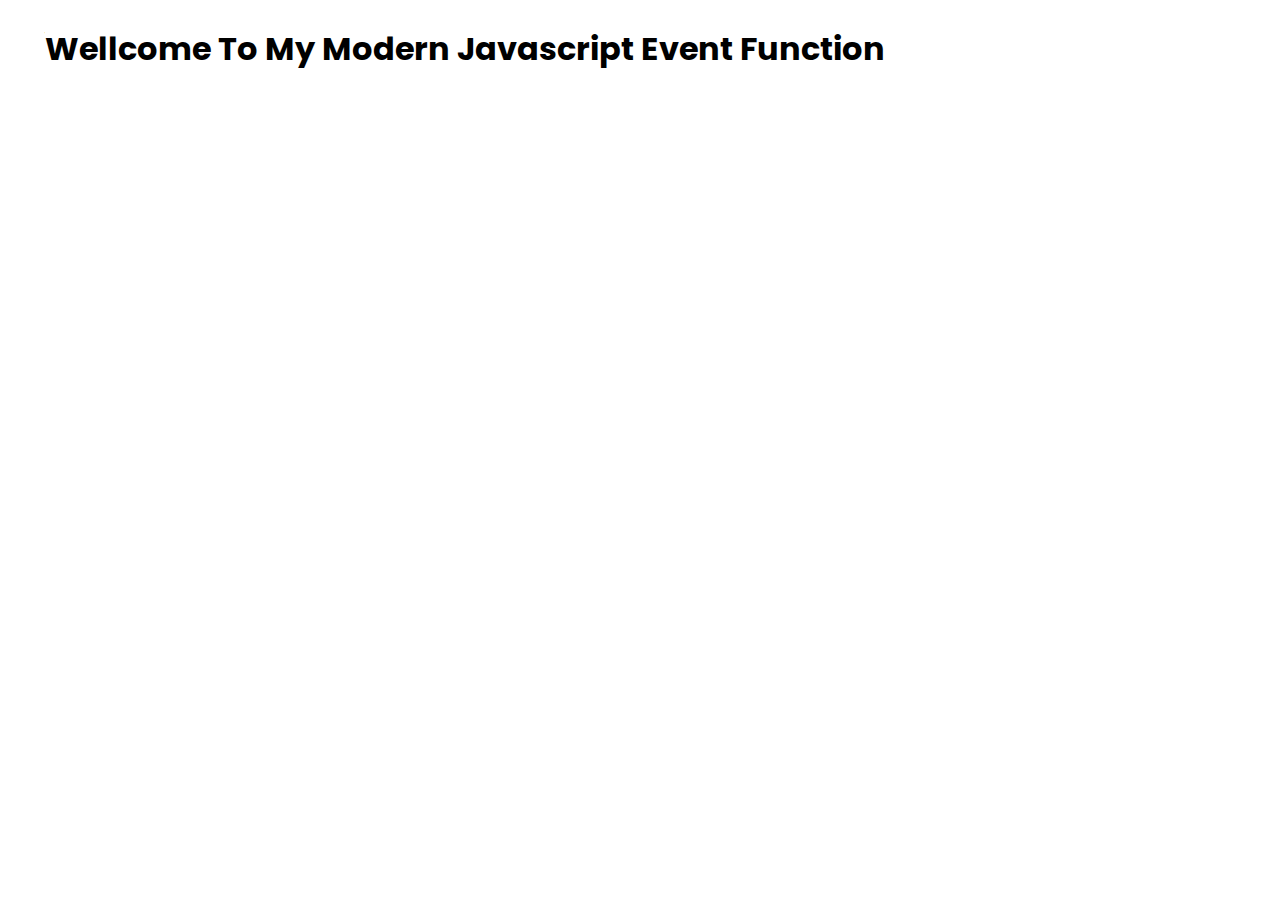
==== index.html @ 207f20ff "JS DOM Event" ====
<!DOCTYPE html>
<html lang="en">
    <head>
        <meta charset="UTF-8">
        <meta http-equiv="X-UA-Compatible" content="IE=edge">
        <meta name="viewport" content="width=device-width, initial-scale=1.0">
        <title>JS DOM Event</title>
        <link rel="stylesheet" href="style.css">
    </head>

    <body>
        <header>
            <h1>Wellcome To My Modern Javascript Event Function</h1>
        </header>

        <main>
            <section>
                
            </section>
        </main>






        <script src="index.js"></script>
    </body>

</html>
---- style.css ----
@import url('https://fonts.googleapis.com/css2?family=Poppins:wght@300;400;500;600;700&display=swap');

body{
    font-family: 'Poppins', sans-serif;
    width: 1190px;
    margin:25px auto;
}
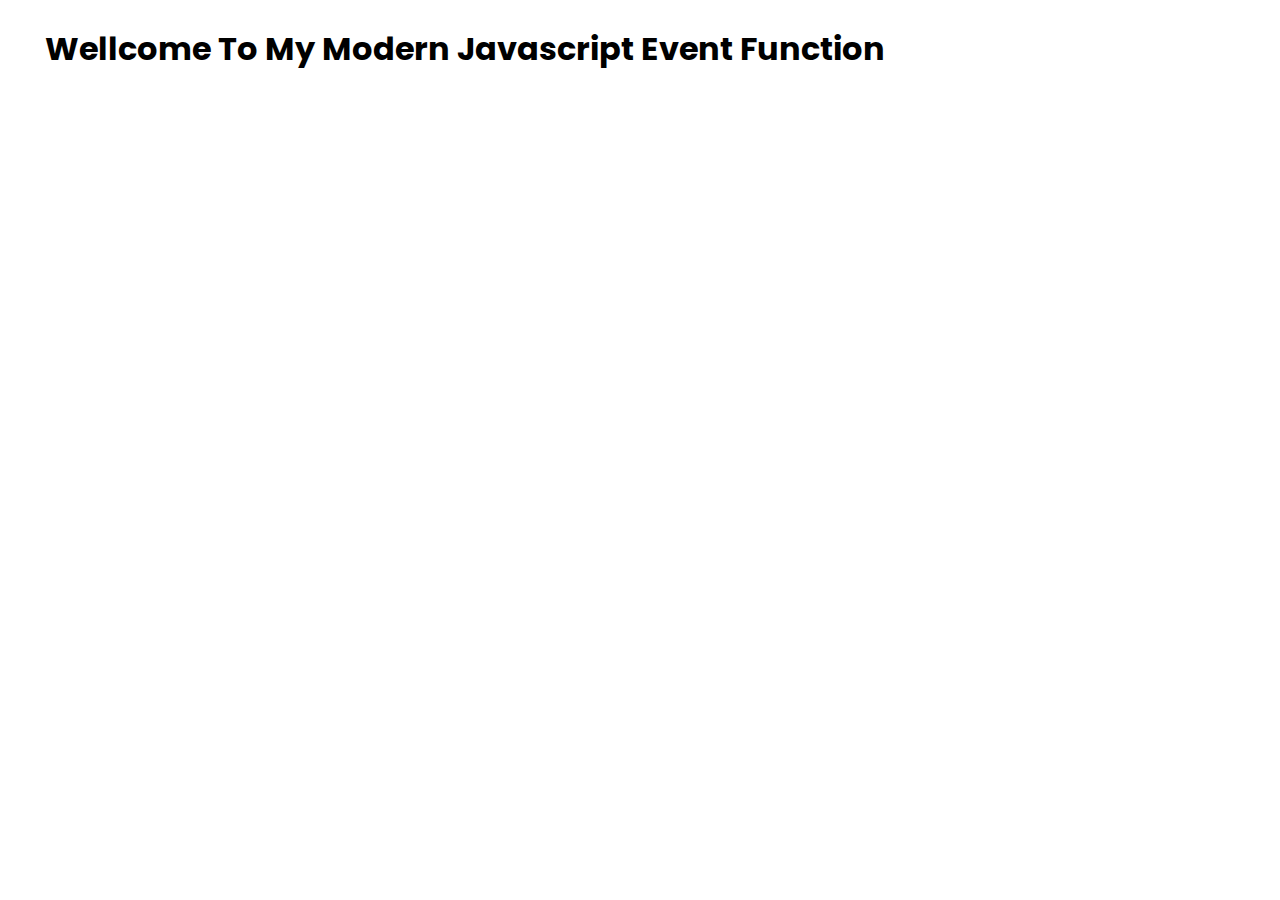
==== commit d5a46e54: "JS DOM Event" ====
--- a/index.html
+++ b/index.html
@@ -5,6 +5,8 @@
         <meta http-equiv="X-UA-Compatible" content="IE=edge">
         <meta name="viewport" content="width=device-width, initial-scale=1.0">
         <title>JS DOM Event</title>
+        <link href="https://cdn.jsdelivr.net/npm/bootstrap@5.0.2/dist/css/bootstrap.min.css" rel="stylesheet"
+        integrity="sha384-EVSTQN3/azprG1Anm3QDgpJLIm9Nao0Yz1ztcQTwFspd3yD65VohhpuuCOmLASjC" crossorigin="anonymous">
         <link rel="stylesheet" href="style.css">
     </head>
 
@@ -23,7 +25,9 @@
 
 
 
-
+<script src="https://cdn.jsdelivr.net/npm/bootstrap@5.0.2/dist/js/bootstrap.bundle.min.js"
+    integrity="sha384-MrcW6ZMFYlzcLA8Nl+NtUVF0sA7MsXsP1UyJoMp4YLEuNSfAP+JcXn/tWtIaxVXM"
+    crossorigin="anonymous"></script>
         <script src="index.js"></script>
     </body>
 
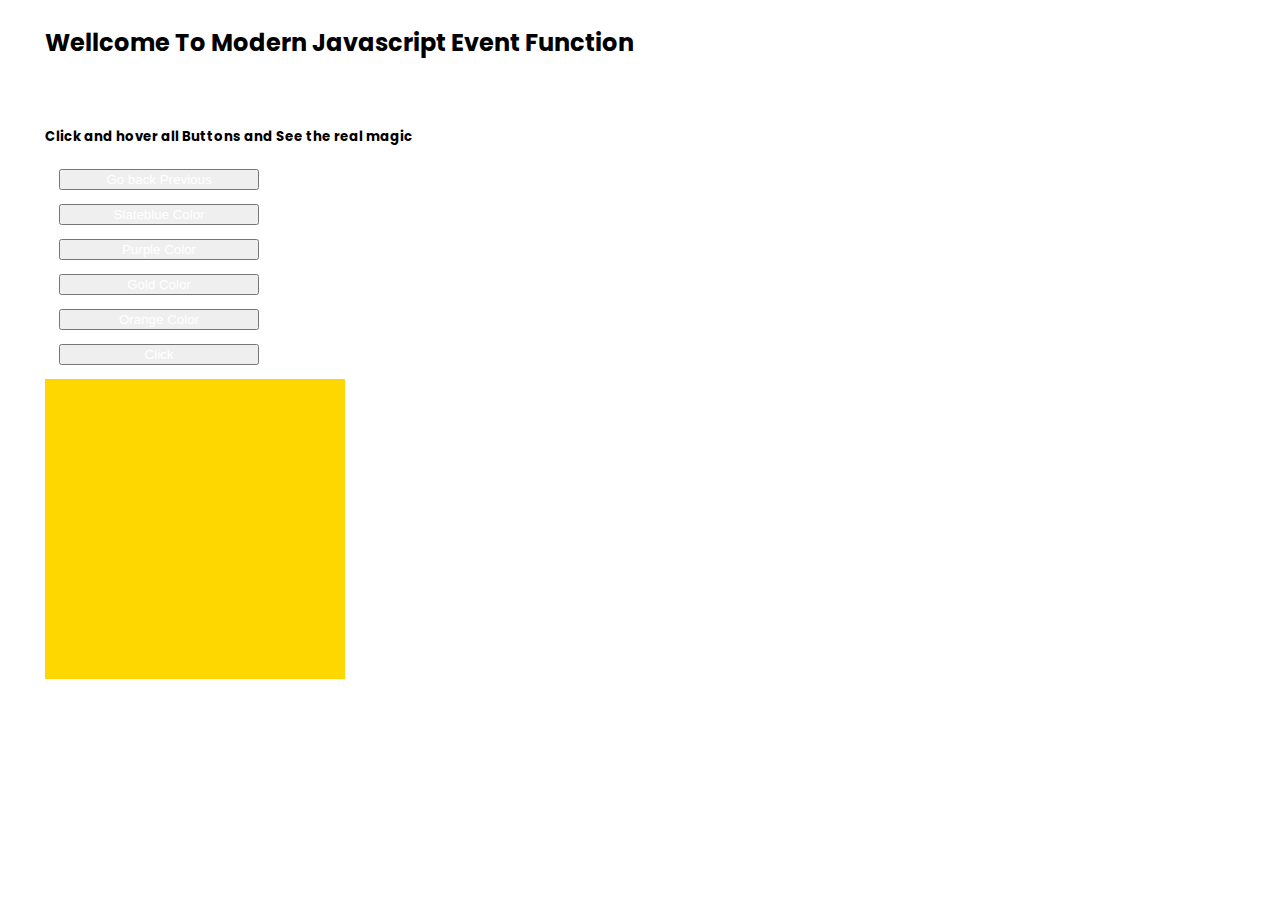
==== commit 6440f7b8: "something done" ====
--- a/index.html
+++ b/index.html
@@ -12,14 +12,25 @@
 
     <body>
         <header>
-            <h1>Wellcome To My Modern Javascript Event Function</h1>
+            <h2 id="headerText">Wellcome To Modern Javascript Event Function</h2>
+            <br>
+            <h5>Click and hover all Buttons and See the real magic</h5>
+            <button class="btn btn-warning btn-md mt-3" id="first">Go back Previous</button>
+            <button class="btn btn-danger btn-md mt-3" onclick="changeText()">Slateblue Color</button>
+
+            <button id="makeAnother" class="btn btn-info mt-3">Purple Color</button>
+            <button id="makeGold" class="btn btn-secondary mt-3">Gold Color</button>
+            <button id="makeOrange" class="btn btn-primary mt-3">Orange Color</button>
         </header>
 
         <main>
             <section>
-                
+                <button id="button" class="btn btn-success mt-5">Click</button>
+                <div id="box"></div>
             </section>
         </main>
+
+       
 
 
 
--- a/style.css
+++ b/style.css
@@ -5,4 +5,15 @@
     font-family: 'Poppins', sans-serif;
     width: 1190px;
     margin:25px auto;
-}+}
+button{
+    color: white;
+    width: 200px;
+    display: block;
+    margin: 14px;
+}
+#box{
+    width: 300px;
+    height: 300px;
+    background-color: gold;
+}
